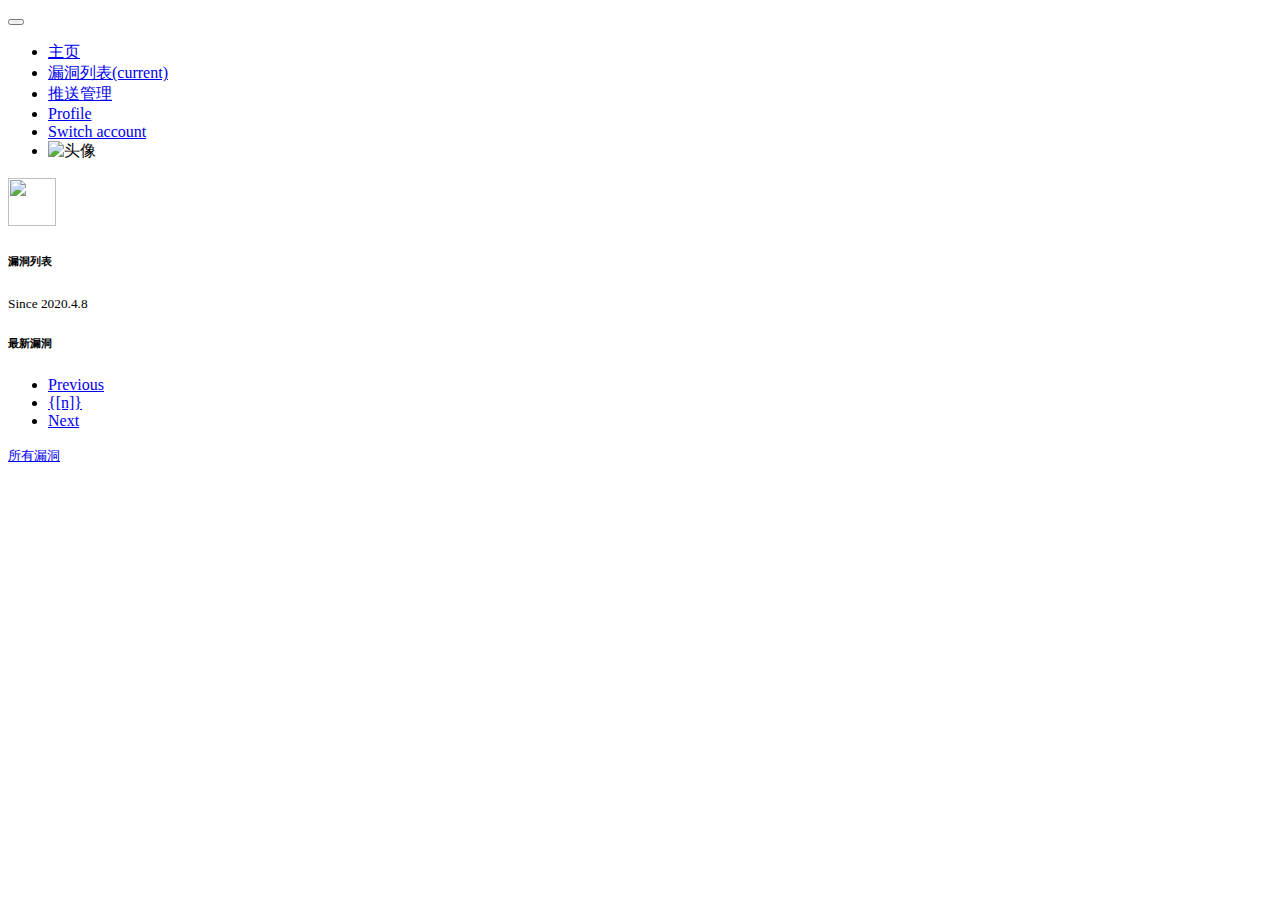
==== server/template/vul.html @ 569d1f16 "-" ====
<!doctype html>
<html lang="en">
<head>
    <meta charset="utf-8">
    <meta name="viewport" content="width=device-width, initial-scale=1, shrink-to-fit=no">
    <title>漏洞管理平台 -- 漏洞列表</title>

    <link rel="stylesheet" href="../static/css/bootstrap.min.css">
    <meta name="theme-color" content="#563d7c">

    <style>
        .bd-placeholder-img {
            font-size: 1.125rem;
            text-anchor: middle;
            -webkit-user-select: none;
            -moz-user-select: none;
            -ms-user-select: none;
            user-select: none;
        }

        @media (min-width: 768px) {
            .bd-placeholder-img-lg {
                font-size: 3.5rem;
            }
        }
    </style>
    <link href="/static/css/vlist.css" rel="stylesheet">
</head>

<body class="bg-light">
<div  id="app">
<nav class="navbar navbar-expand-lg fixed-top navbar-light bg-white">
    <button class="navbar-toggler p-0 border-0" type="button" data-toggle="offcanvas">
        <span class="navbar-toggler-icon"></span>
    </button>

    <div class="navbar-collapse offcanvas-collapse">
        <ul class="navbar-nav mr-auto">
            <li class="nav-item active">
                <a class="nav-link" href="/">主页</a>
            </li>
            <li class="nav-item active">
                <a class="nav-link" href="#">漏洞列表<span class="sr-only">(current)</span></a>
            </li>
            <li class="nav-item">
                <a class="nav-link" href="/alert">推送管理</a>
            </li>
            <li class="nav-item">
                <a class="nav-link" href="#">Profile</a>
            </li>
            <li class="nav-item">
                <a class="nav-link" href="#">Switch account</a>
            </li>
            <li class="avatar">
                <img class="img-circle image-responsive" src="/static/image/avatar.jpg" width="35px" height="35px" alt="头像"/>
            </li>
        </ul>
    </div>
</nav>

    <main role="main" class="container">
        <div class="d-flex align-items-center p-3 my-3 text-white-50 bg-success rounded shadow-sm">
            <img class="mr-3" src="/static/image/logo.svg" alt="" width="48" height="48">
            <div class="lh-100">
                <h6 class="mb-0 text-white lh-100">漏洞列表</h6>
                <small>Since 2020.4.8</small>
            </div>
        </div>

        <div class="my-3 p-3 bg-white rounded shadow-sm">
            <h6 class="border-bottom border-gray pb-2 mb-0">最新漏洞</h6>

            <div v-html="VulList"></div>
            <ul class="pagination">
                <li class="page-item"><a class="page-link" @click="switchToPage(pageNow-1)" href="#">Previous</a></li>
                <li class="page-item" v-for="n in totalPages" :class="{active:n==pageNow}">
                    <a href="#" @click="switchToPage(n)" class="page-link">{[n]}</a>
                </li>
                <li class="page-item">
                    <a href="#" class="page-link" @click="switchToPage(pageNow+1)">Next</a>
                </li>
            </ul>

            <small class="d-block text-right mt-3">
                <a href="/all">所有漏洞</a>
            </small>
        </div>
    </main>
</div>
<!--<script src="/static/js/vue.min.js"></script>-->
<script src="/static/js/vue.js"></script>
<script src="/static/js/axios.min.js"></script>
<script src="/static/js/jquery.slim.min.js"></script>
<script>window.jQuery || document.write('<script src="/static/js/jquery.slim.min.js"><\/script>')</script><script src="/static/js/bootstrap.bundle.min.js"></script>
<script src="/static/js/vulList.js"></script></body>
</html>
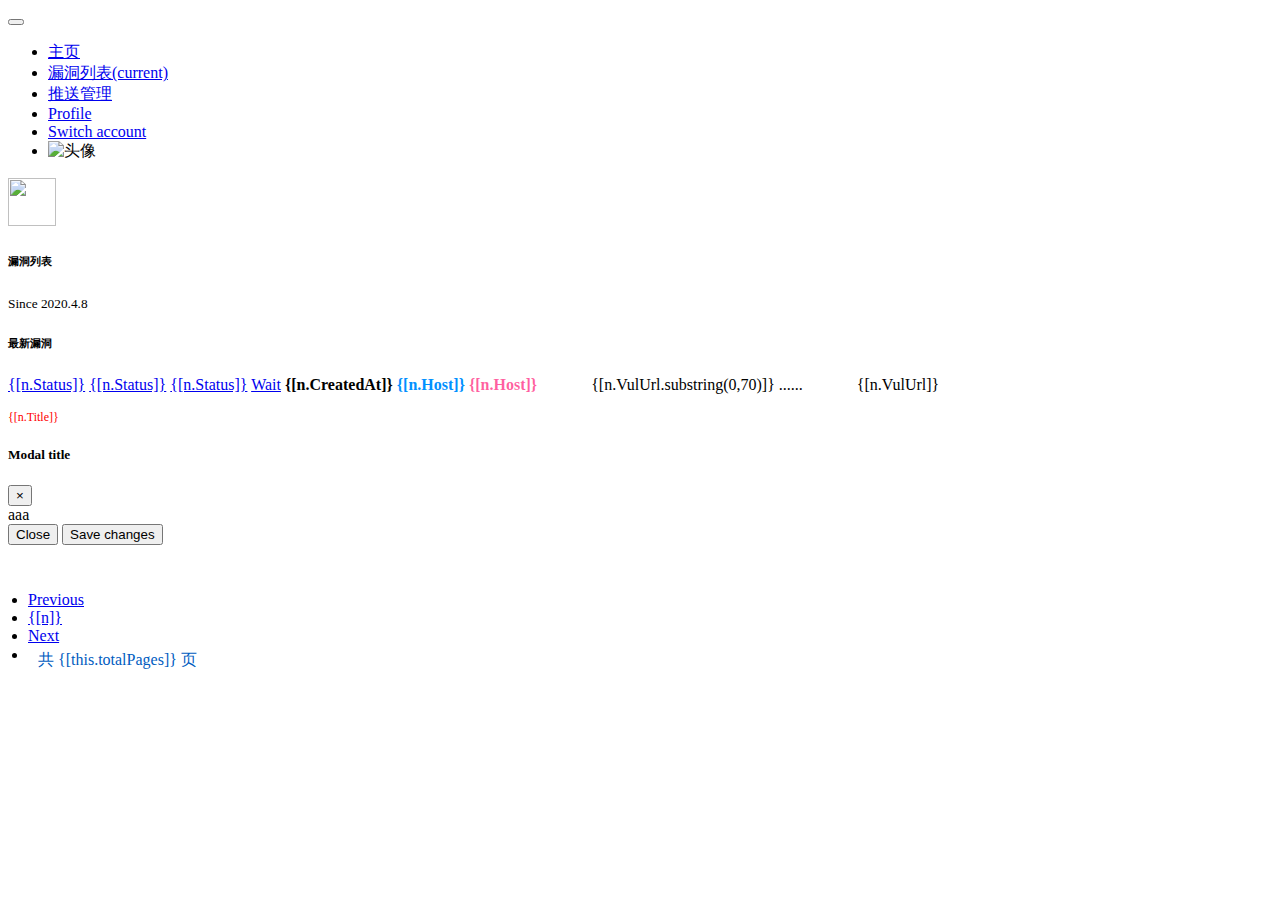
==== commit 0f76e992: "修复前端显示超长bug" ====
--- a/server/template/vul.html
+++ b/server/template/vul.html
@@ -69,28 +69,63 @@
 
         <div class="my-3 p-3 bg-white rounded shadow-sm">
             <h6 class="border-bottom border-gray pb-2 mb-0">最新漏洞</h6>
+            <div class="media text-muted pt-3" v-for="n in vulData">
+                <p class="media-body pb-3 mb-0 lh-125 border-bottom border-gray">
+                    <a href="#" v-if="n.Status==='low'" class="badge badge-info">{[n.Status]}</a>
+                    <a href="#" v-if="n.Status==='middle'" class="badge badge-pill badge-warning">{[n.Status]}</a>
+                    <a href="#" v-if="n.Status==='high'" class="badge badge-pill badge-danger" data-toggle="modal" data-target="#exampleModalCenter">{[n.Status]}</a>
+                    <a href="#" v-else class="badge badge-pill badge-primary">Wait</a>
+                    <strong class="d-block text-gray-dark">
+                        {[n.CreatedAt]}
+                    </strong>
+                    <a v-if="n.Read" style="color: #0090ff;font-weight:bold; text-decoration: none" :href="n.Url">{[n.Host]}</a>
+                    <a v-else style="color: rgba(255,0,104,0.63);font-weight:bold; text-decoration: none" :href="n.Url">{[n.Host]}</a>
+                    <a style='padding-left: 50px' v-if="n.VulUrl.length > 70">{[n.VulUrl.substring(0,70)]} ......</a>
+                    <a style='padding-left: 50px' v-else>{[n.VulUrl]}</a>
 
-            <div v-html="VulList"></div>
-            <ul class="pagination">
+
+                <p style='color: red;font-size: 12px;'> {[n.Title]}</p>
+            </div>
+
+            <div class="modal fade" id="exampleModalCenter" tabindex="-1" role="dialog" aria-labelledby="exampleModalCenterTitle" aria-hidden="true">
+                <div class="modal-dialog modal-dialog-centered" role="document">
+                    <div class="modal-content">
+                        <div class="modal-header">
+                            <h5 class="modal-title" id="exampleModalCenterTitle">Modal title</h5>
+                            <button type="button" class="close" data-dismiss="modal" aria-label="Close">
+                                <span aria-hidden="true">&times;</span>
+                            </button>
+                        </div>
+                        <div class="modal-body">
+                            aaa
+                        </div>
+                        <div class="modal-footer">
+                            <button type="button" class="btn btn-secondary" data-dismiss="modal">Close</button>
+                            <button type="button" class="btn btn-primary">Save changes</button>
+                        </div>
+                    </div>
+                </div>
+            </div>
+
+            <ul class="pagination" style="padding-top: 30px;padding-left: 20px">
                 <li class="page-item"><a class="page-link" @click="switchToPage(pageNow-1)" href="#">Previous</a></li>
-                <li class="page-item" v-for="n in totalPages" :class="{active:n==pageNow}">
+                <li class="page-item" v-for="n in pageList" :class="{active:n==pageNow}">
                     <a href="#" @click="switchToPage(n)" class="page-link">{[n]}</a>
                 </li>
                 <li class="page-item">
                     <a href="#" class="page-link" @click="switchToPage(pageNow+1)">Next</a>
                 </li>
+                <li>
+                    <span style="color: #005cbf;padding-left: 10px;position: relative;top:5px">共 {[this.totalPages]} 页</span>
+                </li>
             </ul>
-
-            <small class="d-block text-right mt-3">
-                <a href="/all">所有漏洞</a>
-            </small>
         </div>
     </main>
 </div>
-<!--<script src="/static/js/vue.min.js"></script>-->
+
 <script src="/static/js/vue.js"></script>
 <script src="/static/js/axios.min.js"></script>
 <script src="/static/js/jquery.slim.min.js"></script>
 <script>window.jQuery || document.write('<script src="/static/js/jquery.slim.min.js"><\/script>')</script><script src="/static/js/bootstrap.bundle.min.js"></script>
-<script src="/static/js/vulList.js"></script></body>
+<script src="/static/js/m.js"></script></body>
 </html>
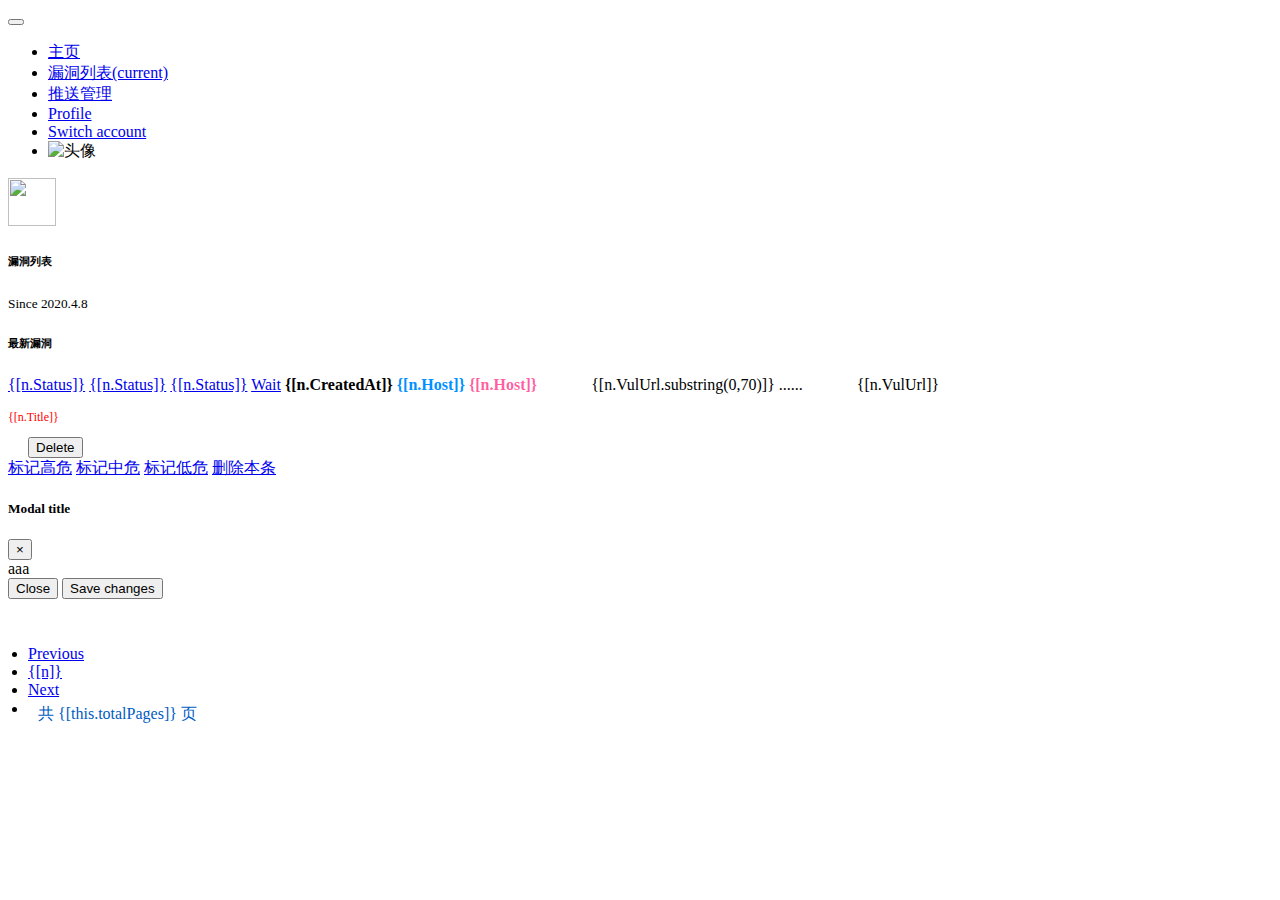
==== commit 92753544: "删除按钮下拉" ====
--- a/server/template/vul.html
+++ b/server/template/vul.html
@@ -78,13 +78,22 @@
                     <strong class="d-block text-gray-dark">
                         {[n.CreatedAt]}
                     </strong>
+
                     <a v-if="n.Read" style="color: #0090ff;font-weight:bold; text-decoration: none" :href="n.Url">{[n.Host]}</a>
                     <a v-else style="color: rgba(255,0,104,0.63);font-weight:bold; text-decoration: none" :href="n.Url">{[n.Host]}</a>
                     <a style='padding-left: 50px' v-if="n.VulUrl.length > 70">{[n.VulUrl.substring(0,70)]} ......</a>
                     <a style='padding-left: 50px' v-else>{[n.VulUrl]}</a>
 
-
                 <p style='color: red;font-size: 12px;'> {[n.Title]}</p>
+                <div class="dropdown">
+                    <button type="button" class="btn btn-sm btn-outline-danger dropdown-toggle" style="margin-left: 20px;" id="dropdownMenuLink" data-toggle="dropdown" aria-haspopup="true" aria-expanded="false">Delete</button>
+                    <div class="dropdown-menu" aria-labelledby="dropdownMenuLink">
+                        <a class="dropdown-item" href="#">标记高危</a>
+                        <a class="dropdown-item" href="#">标记中危</a>
+                        <a class="dropdown-item" href="#">标记低危</a>
+                        <a class="dropdown-item" @click="deleteItem(1)" href="#">删除本条</a>
+                    </div>
+                </div>
             </div>
 
             <div class="modal fade" id="exampleModalCenter" tabindex="-1" role="dialog" aria-labelledby="exampleModalCenterTitle" aria-hidden="true">
